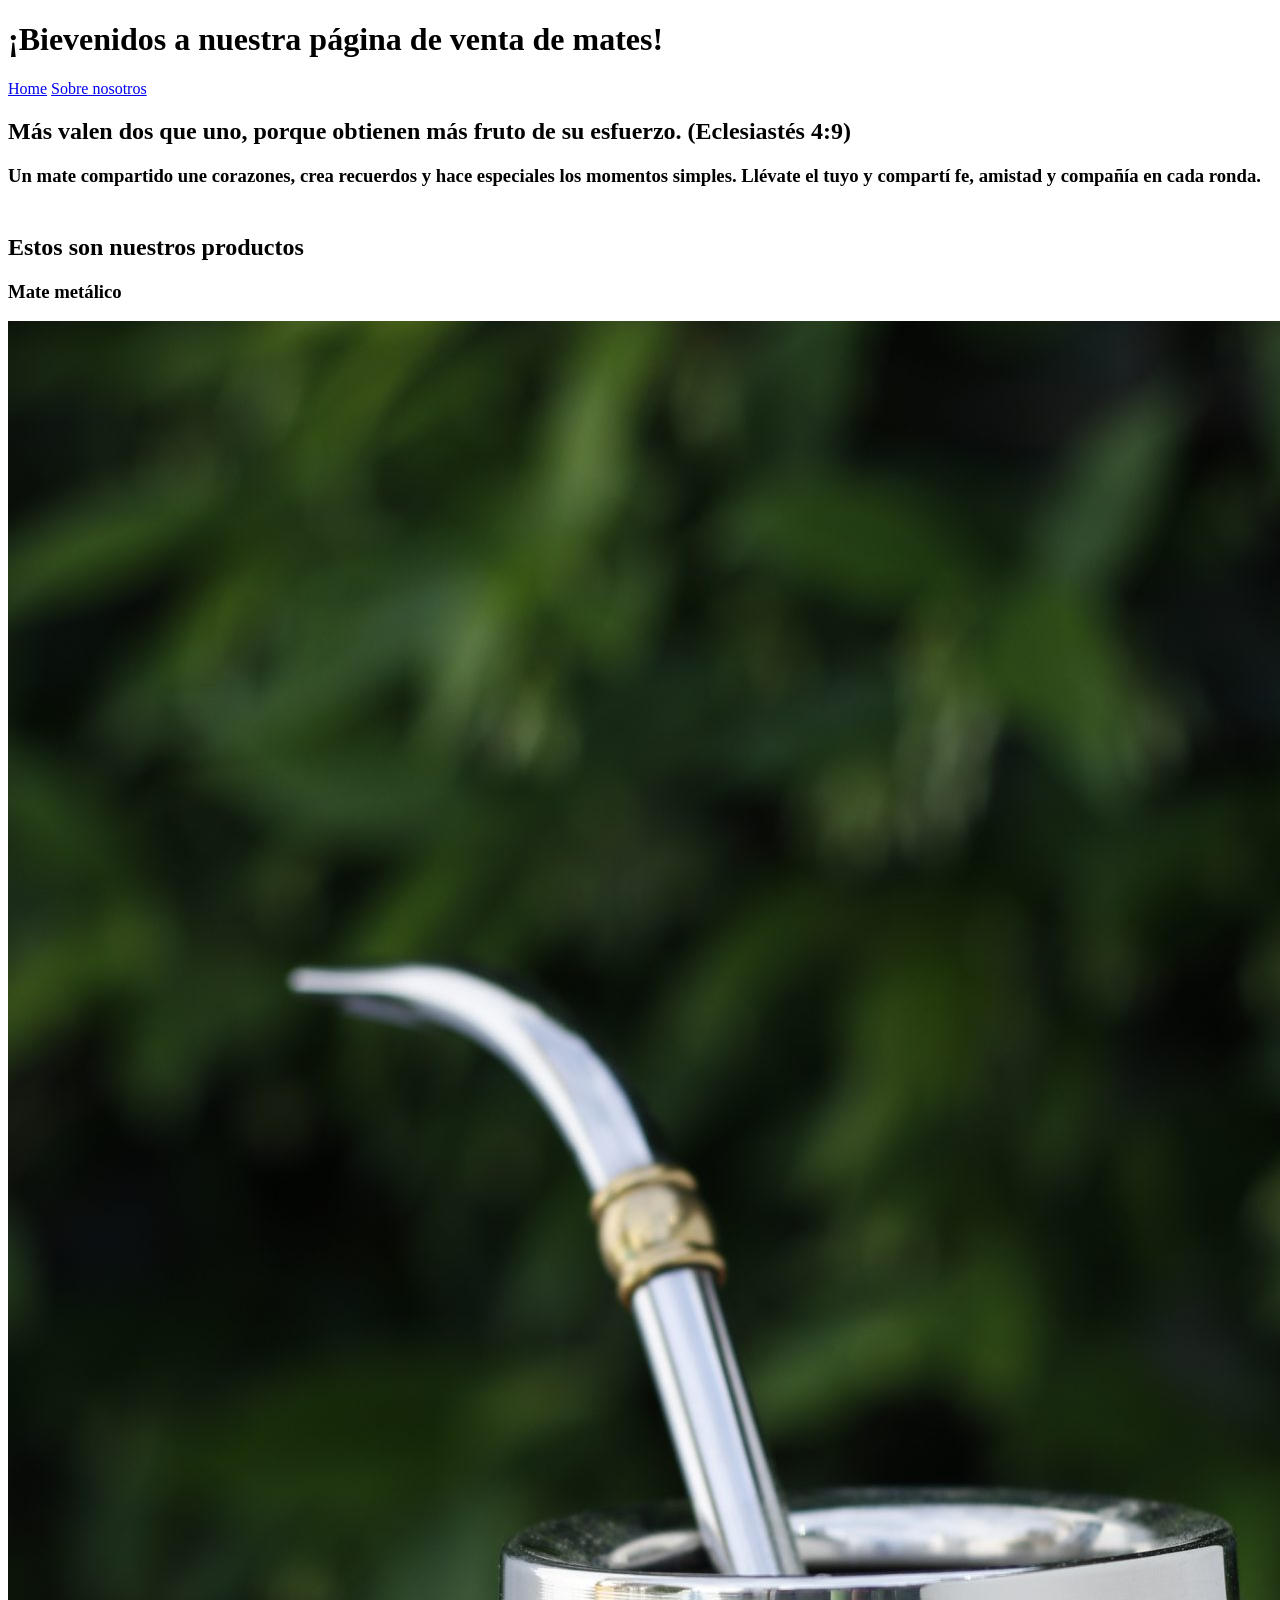
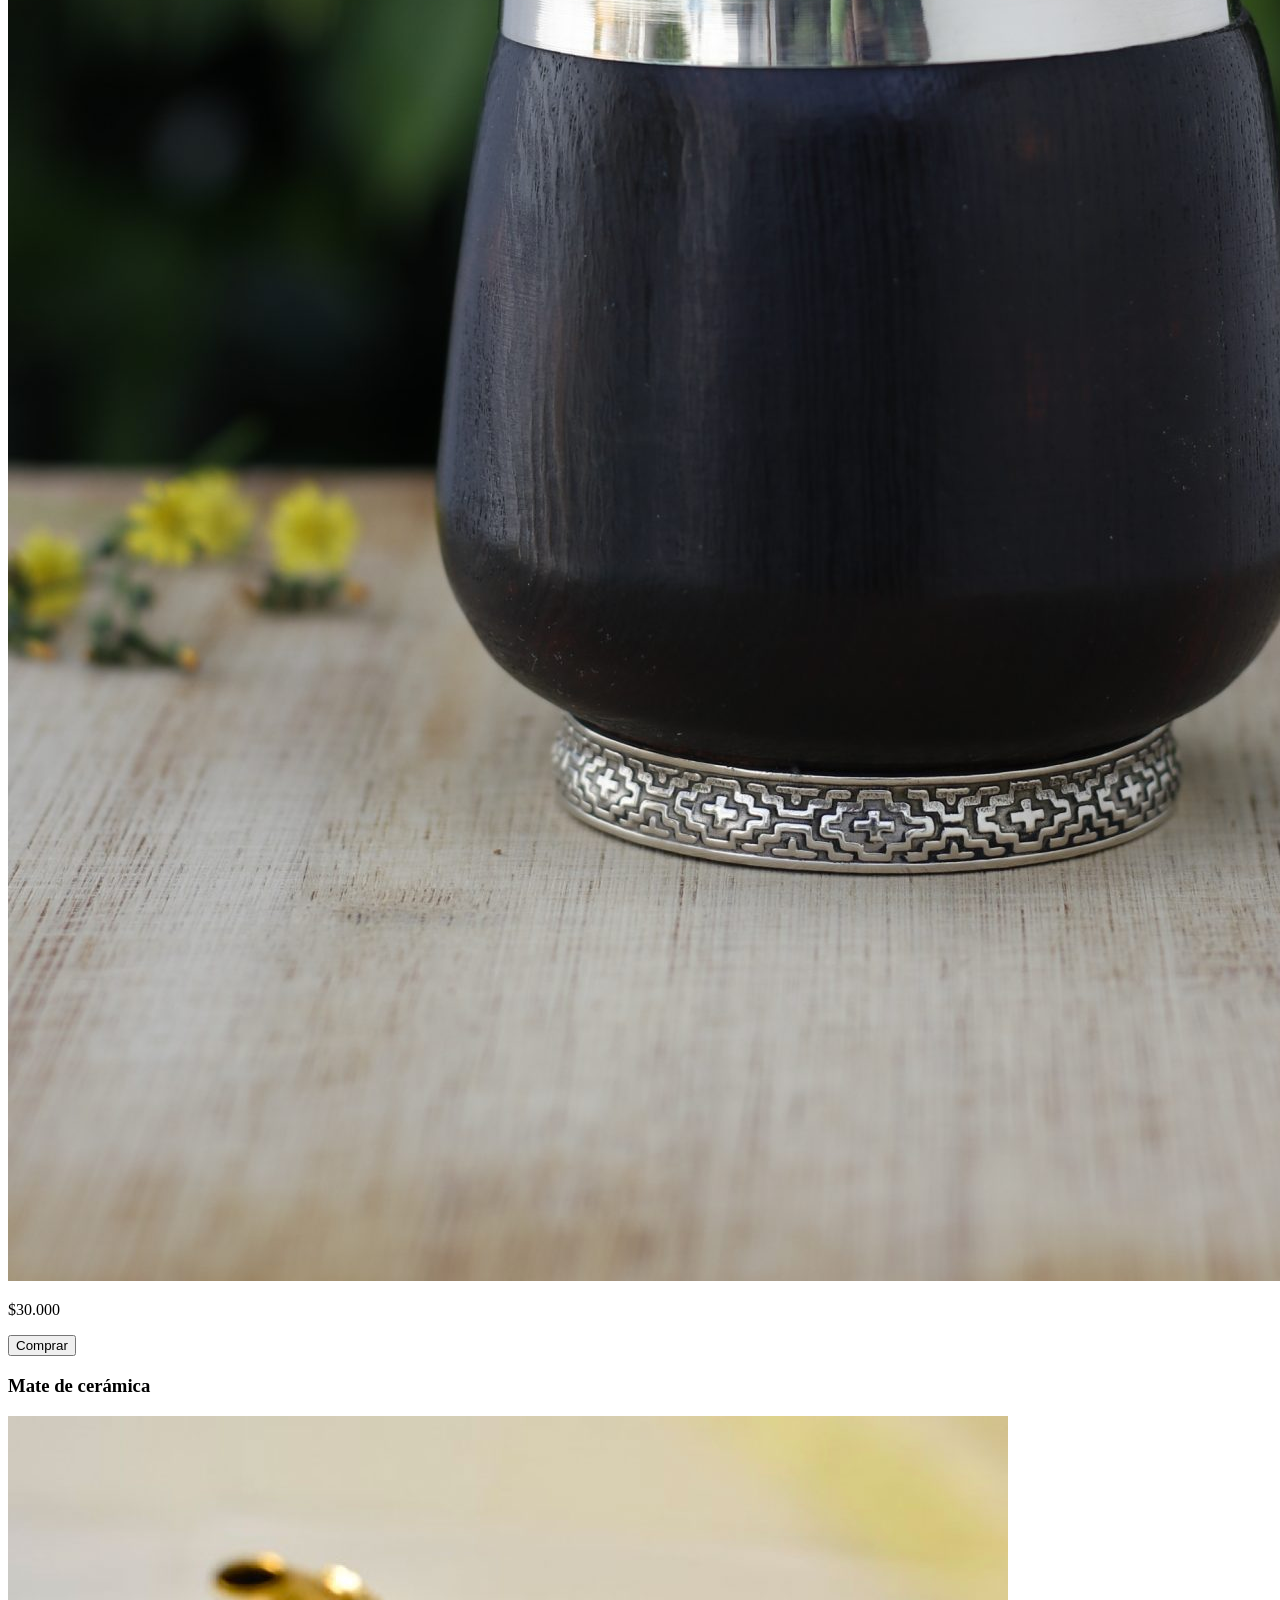
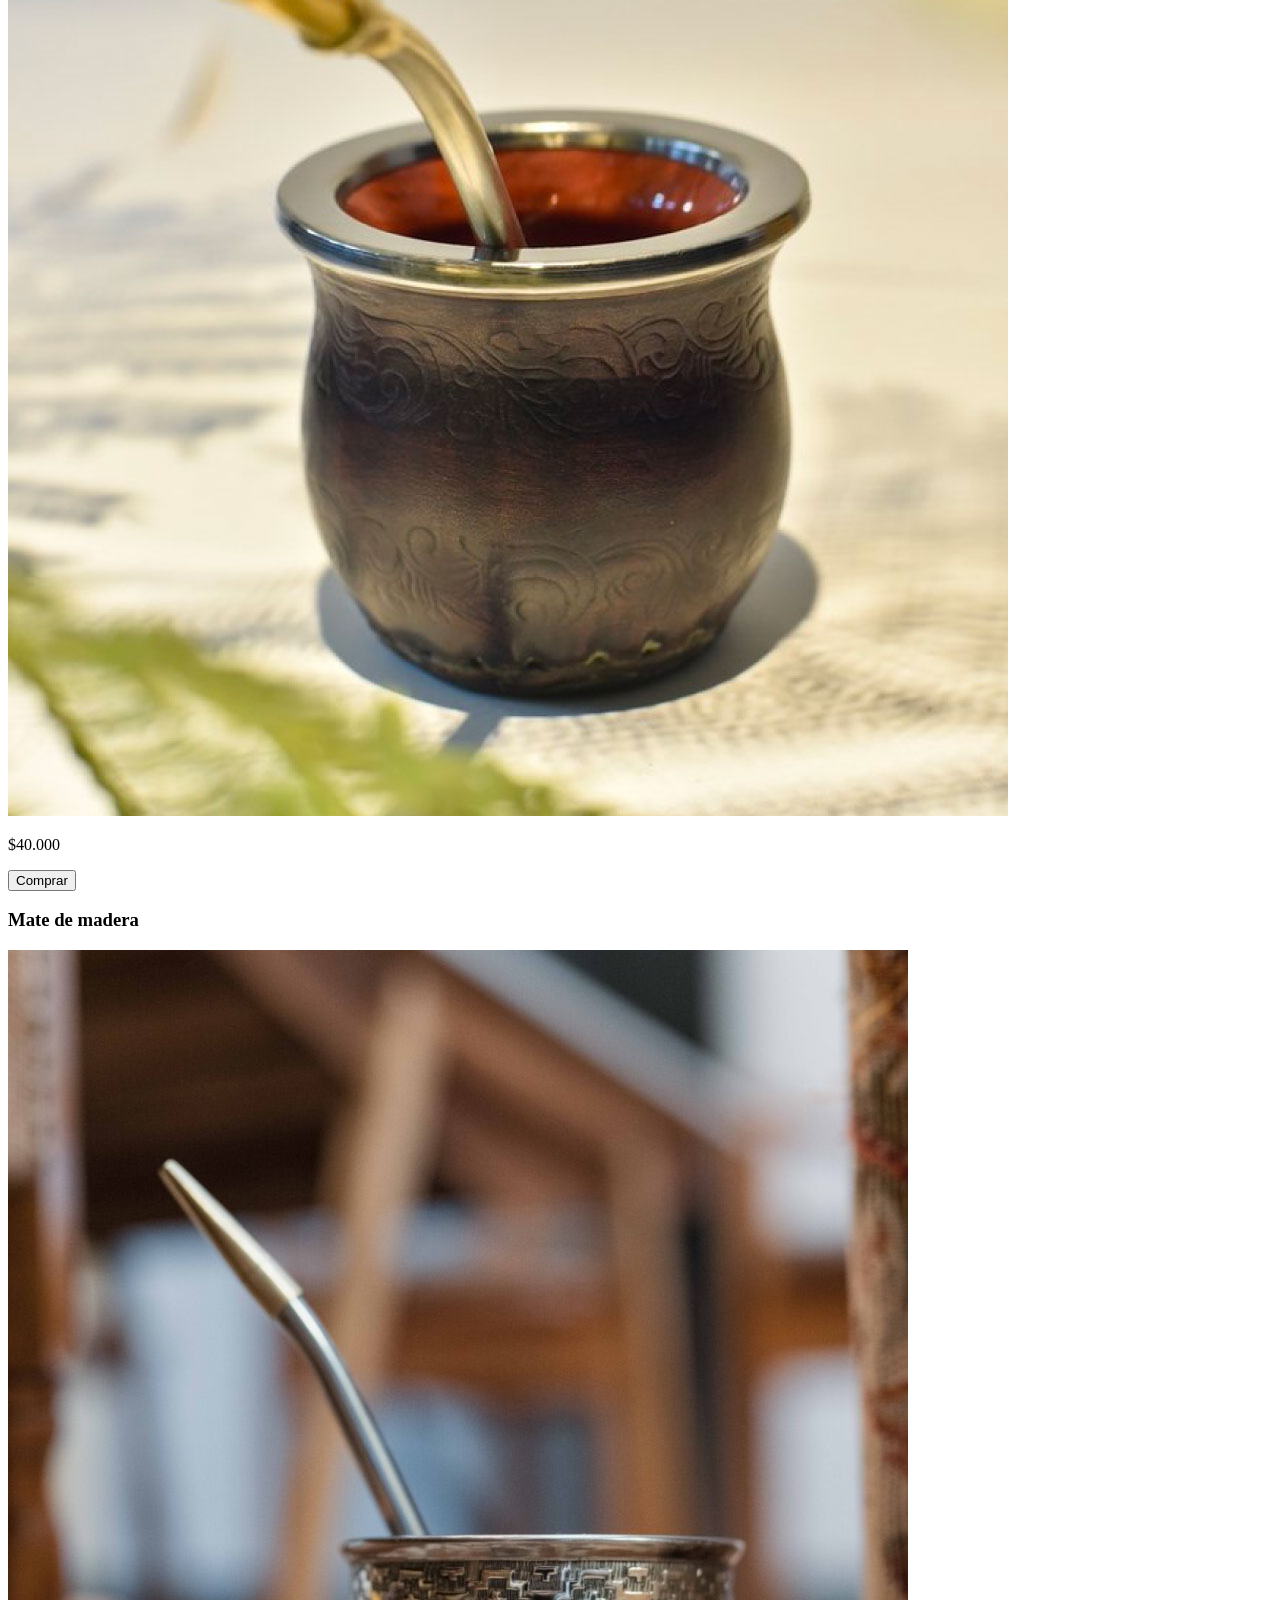
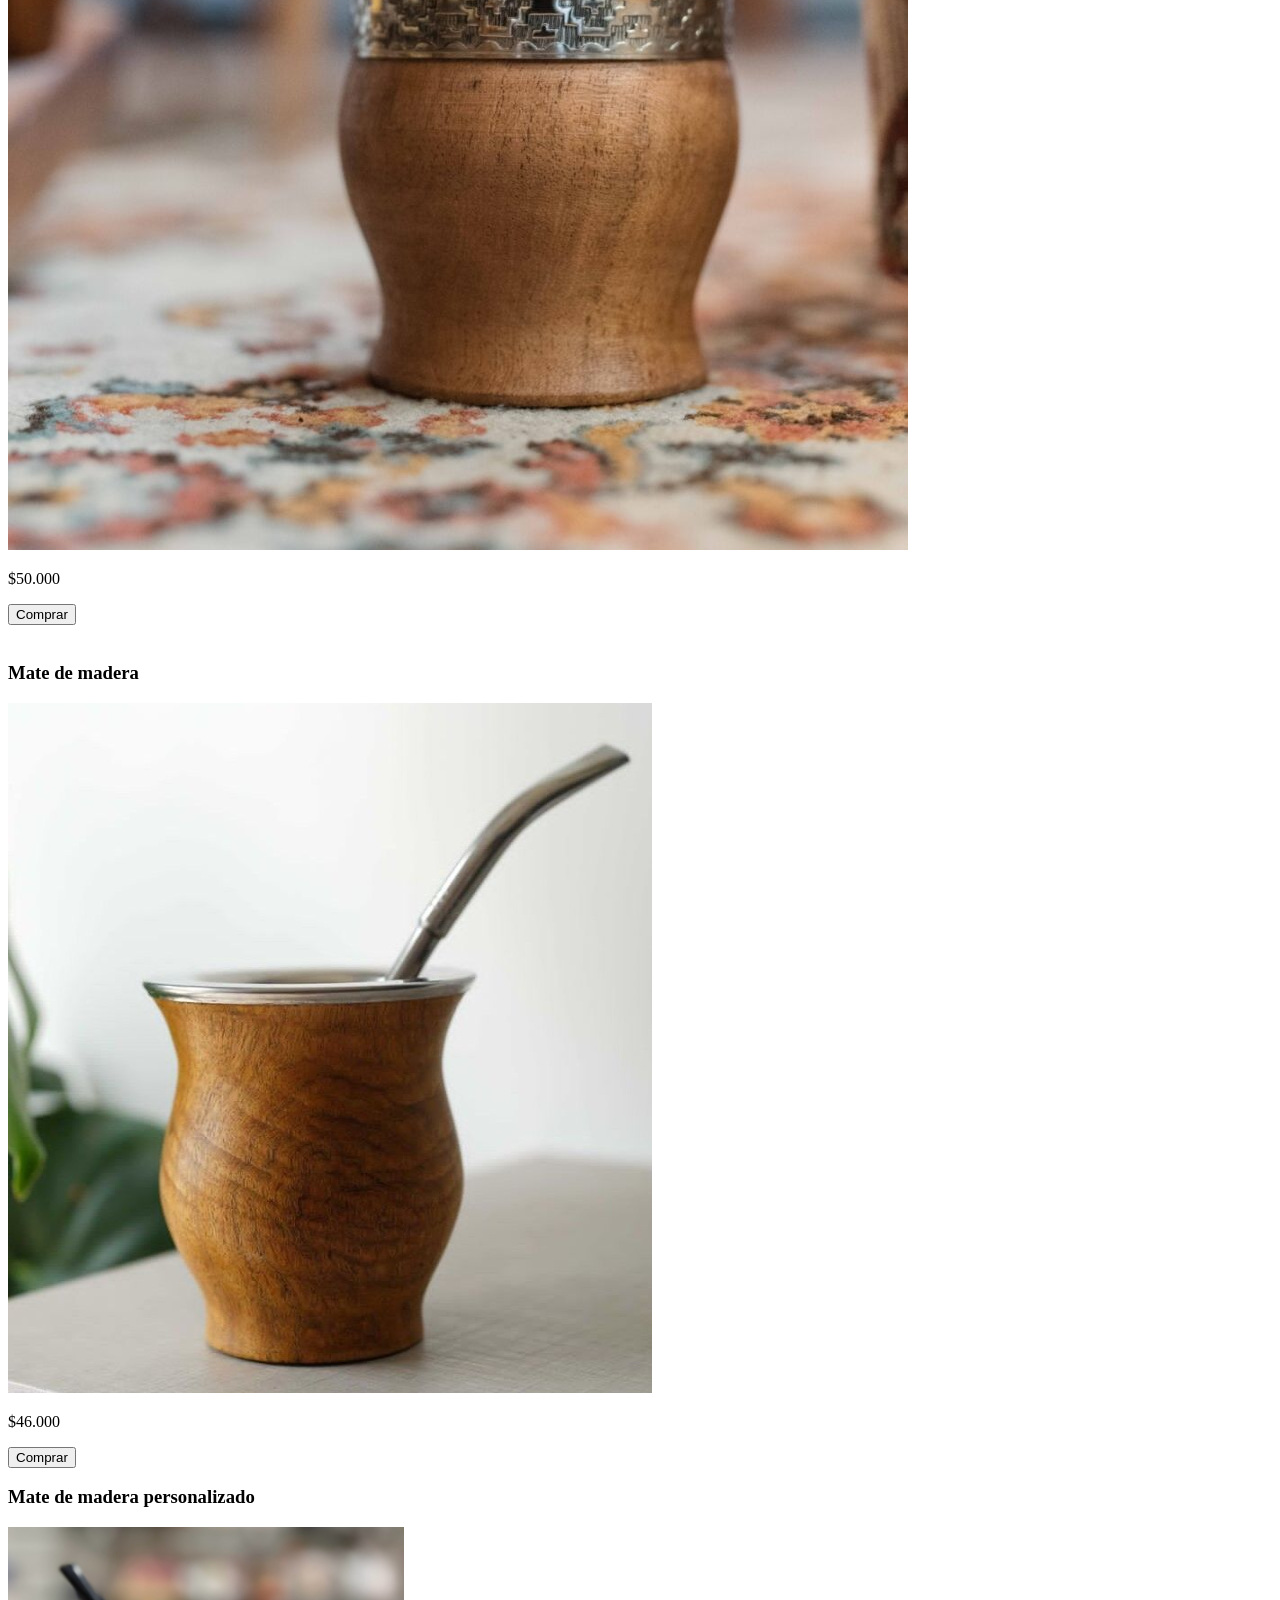
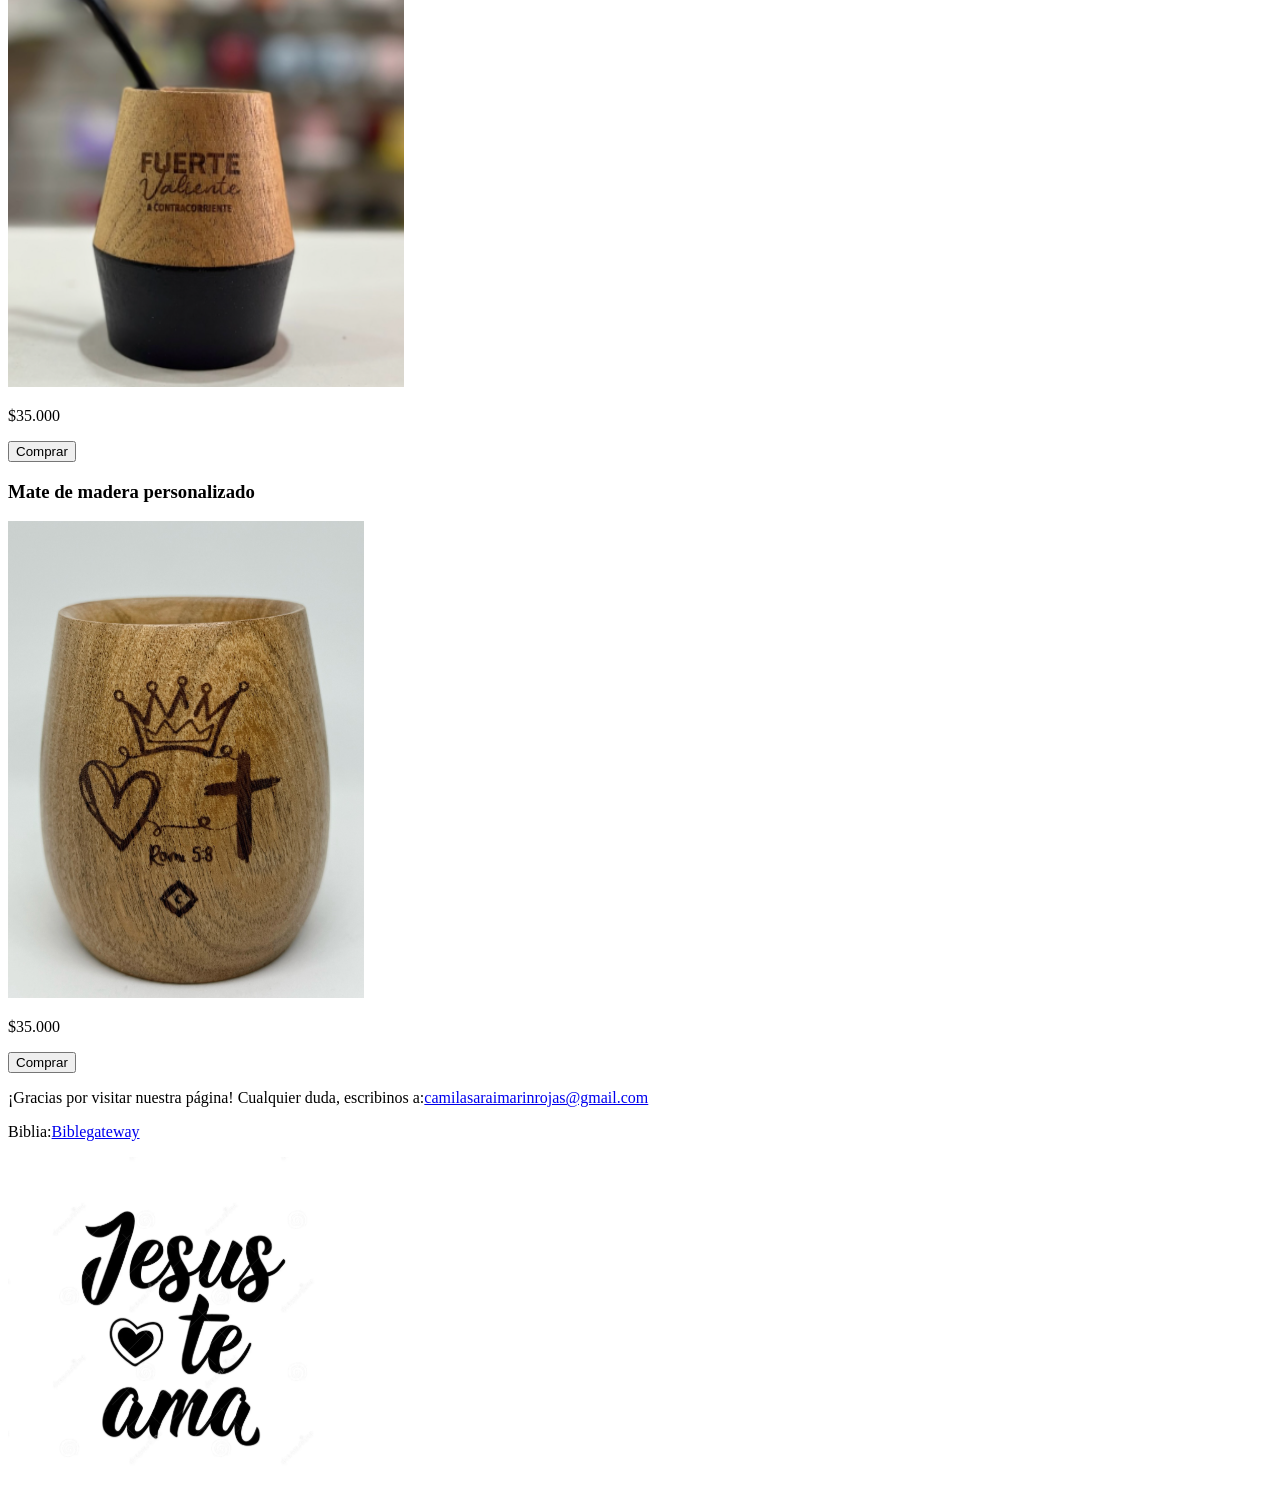
==== index.html @ dd7cd0bf "Entrega final landing page - Marín Camila" ====
<!DOCTYPE html>
<html lang="en">
<head>
    <meta charset="UTF-8">
    <meta name="viewport" content="width=device-width, initial-scale=1.0">
    <title>CMJ Design</title>
    <link rel="stylesheet" href="/clase_5/css/style.css">
</head>
<body>
    <header>
        <h1>¡Bievenidos a nuestra página de venta de mates!</h1>
    </header>
    <nav>   
        <a href="./index.html">Home</a>
        <a href="sobreNosotros.html">Sobre nosotros</a>
    </nav>
    <main>
        <h2 class="versiculoPrincipal">Más valen dos que uno, porque obtienen más fruto de su esfuerzo. (Eclesiastés 4:9)</h2>
        <h3>Un mate compartido une corazones, crea recuerdos y hace especiales los momentos simples. Llévate el tuyo y compartí fe, amistad y compañía en cada ronda.</h3>
        <h2><br>Estos son nuestros productos</h2>
        <div class="contenedor1">
            <div class="mates">
                <h3>Mate metálico</h3>
                <img src="./img/mate1.jpg" alt="mate 1">
                <p>$30.000</p>
                <button>Comprar</button>
            </div>
            <div class="mates">
                <h3>Mate de cerámica</h3>
                <img src="./img/mate2.jpg" alt="mate 2">
                <p>$40.000</p>
                <button>Comprar</button>
            </div>
            <div class="mates">
                <h3>Mate de madera</h3>
                <img src="./img/mate3.jpg" alt="mate 3">
                <p>$50.000</p>
                <button>Comprar</button>
            </div>
            <br>
            <div class="mates">
                <h3>Mate de madera</h3>
                <img src="./img/mate4.png" alt="mate 4">
                <p>$46.000</p>
                <button>Comprar</button>
            </div>
            <div class="mates">
                <h3>Mate de madera personalizado</h3>
                <img src="./img/mate5.png" alt="mate de fuerte y valiente">
                <p>$35.000</p>
                <button>Comprar</button>
            </div>
            <div class="mates">
                <h3>Mate de madera personalizado</h3>
                <img src="./img/mateCruz.png" alt="mate cruz es igual a amor">
                <p>$35.000</p>
                <button>Comprar</button>
            </div>
        </div>
    </main>
    <footer>
        <div class="contenedor2">
            <div class="textoFooter">
                <p>¡Gracias por visitar nuestra página! Cualquier duda, escribinos a:<a href="https://mail.google.com">camilasaraimarinrojas@gmail.com</a></p>
                <p>Biblia:<a href="https://www.biblegateway.com/">Biblegateway</a></p>
            </div>
            <div>
                <img id="logo" src="./img/logo.png" alt="Jesus te ama">
            </div>
        </div>
    </footer>
</body>
</html>
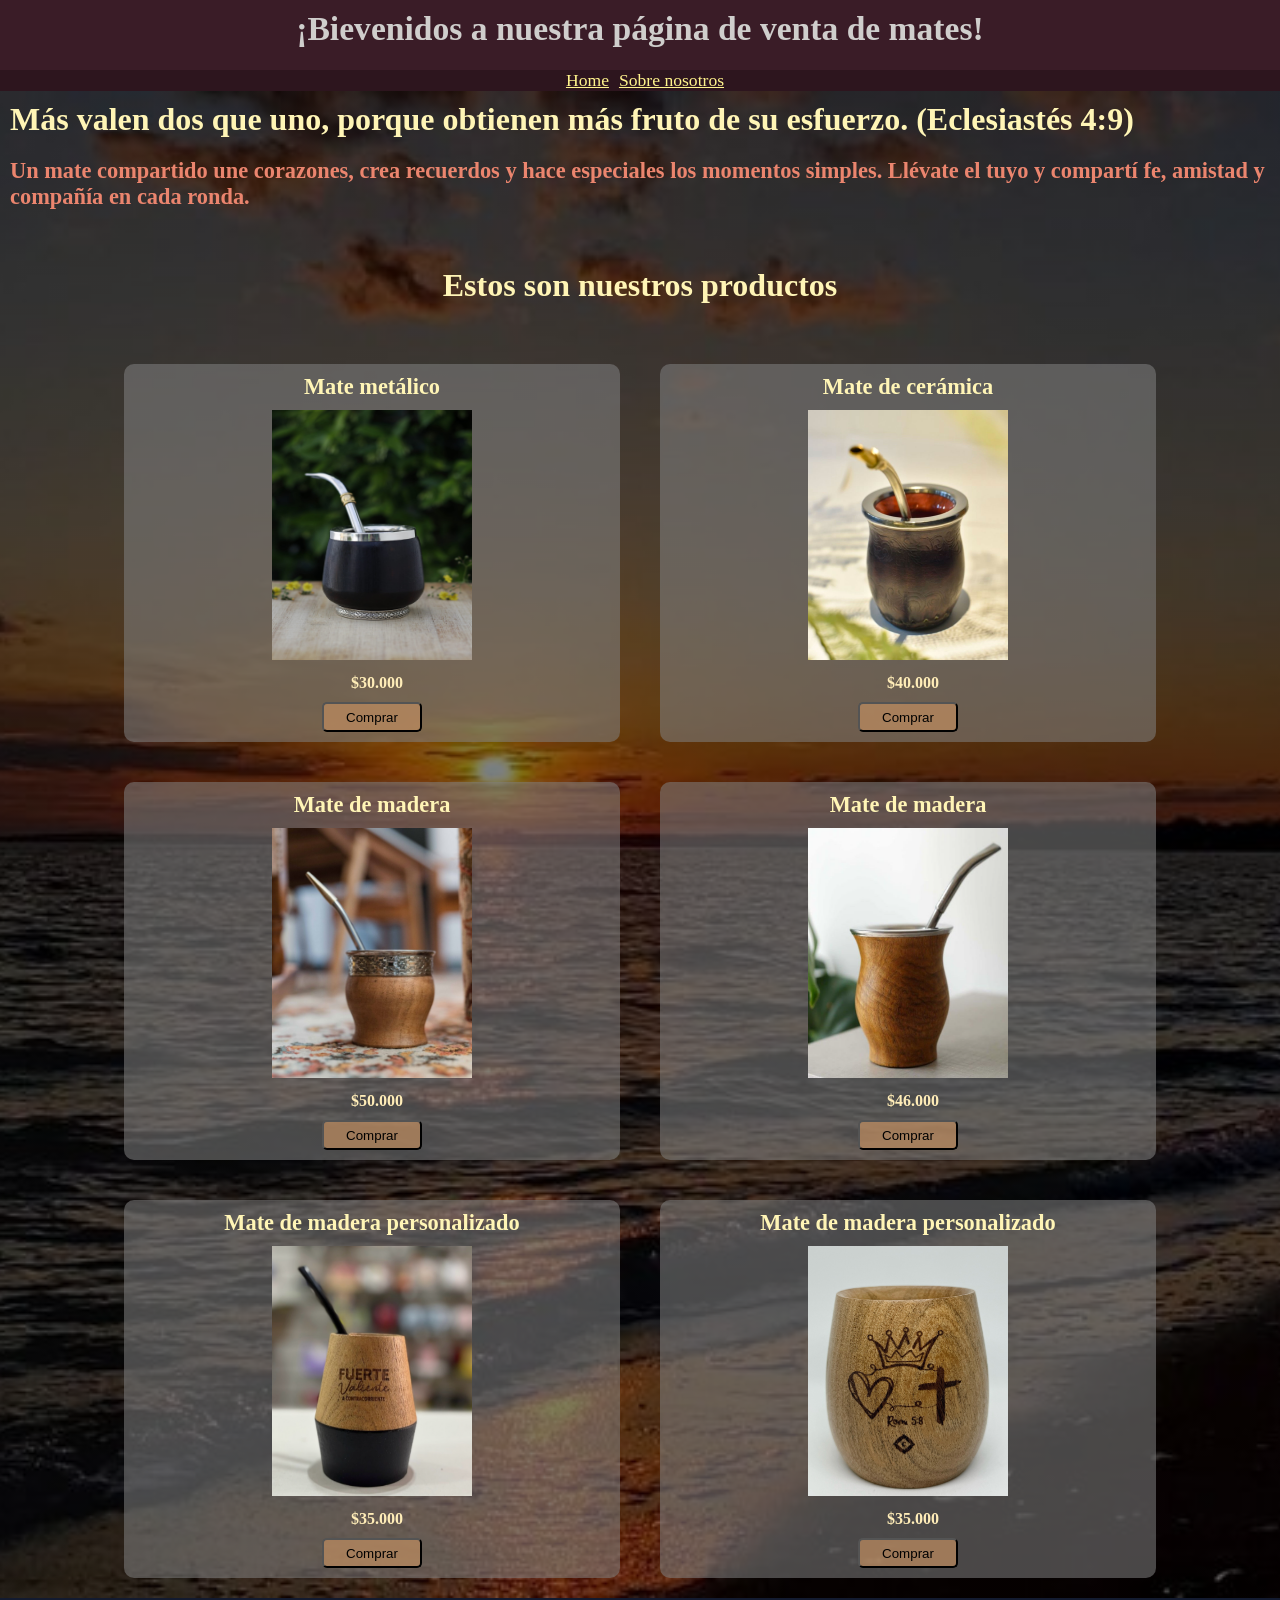
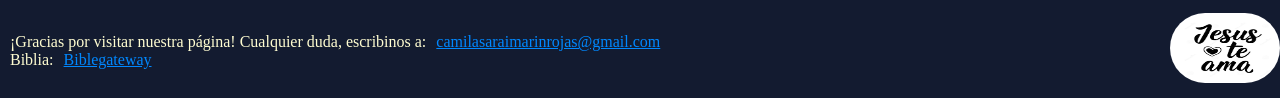
==== commit 705d9e4b: "corrección de css - VERSIÓN DEFINITIVA DEL PROYECTO" ====
--- a/index.html
+++ b/index.html
@@ -4,7 +4,7 @@
     <meta charset="UTF-8">
     <meta name="viewport" content="width=device-width, initial-scale=1.0">
     <title>CMJ Design</title>
-    <link rel="stylesheet" href="/clase_5/css/style.css">
+    <link rel="stylesheet" href="./css/style.css">
 </head>
 <body>
     <header>
--- a/css/style.css
+++ b/css/style.css
@@ -0,0 +1,229 @@
+*{
+    margin: 0;
+    padding: 0;
+    box-sizing: border-box;
+}
+
+header{
+    padding: 10px;
+    background-color: rgb(58, 28, 39);
+    height: 70px;
+    width: 100%;
+    object-position: bottom;
+    object-fit: cover;
+}
+
+nav{
+    display: flex;
+    justify-content: center;
+    background-color: rgb(45, 21, 30);
+}
+
+nav a{
+    color: rgb(255, 244, 141);
+    font-size: 110%;
+}
+
+h1{
+    color: #cfcecc;
+    text-align: center;
+    font-size: 250%;
+}
+
+main{
+    background-image:linear-gradient(rgba(0,0,0,0.5), rgba(0,0,0,0.5)), url("/img/horizonte.jpg");
+    background-size: cover;
+    background-position: center;
+    background-repeat: no-repeat;
+    width: 100%;
+    min-height: 100vh;
+}
+
+
+h2{
+    padding: 10px;
+    color: rgb(255, 245, 182);
+    text-align: center;
+    font-size: 200%;
+}
+
+.versiculoPrincipal{
+    text-align:left;
+}
+
+h3{
+    color: rgb(235, 133, 110);
+    font-size: 140%;
+    margin: 10px;
+}
+
+.mates h3 {
+    color: rgb(255, 245, 182);
+}
+
+p{
+    color: rgb(255, 253, 209);
+    margin-left: 10px;
+    margin-top: 0px;
+    font-family: Cambria, Cochin, Georgia, Times, 'Times New Roman', serif;
+}
+
+img{
+    width: 200px;
+    height: 250px;
+    margin-bottom: 5px;
+}
+
+.mates{
+    /*border: 2px rgb(130, 0, 65) solid;*/
+    border-radius: 10px;
+    margin: 0px 90px 60px 190px; 
+    text-align: center;
+    background: rgba(128, 128, 128, 0.555);
+    height: 380px;
+    width: 320px;
+}
+
+.mates p{
+    margin-top: 5px;
+    color: hwb(45 72% 0%);
+    font-weight: bold;
+}
+
+button{
+    color: rgb(0, 0, 0);
+    background-color:  rgba(189, 141, 96, 0.729);
+    border-radius: 5px;
+    margin-top: 10px;
+    width: 100px;
+    height: 30px;
+}
+
+.contenedor1{
+    display: flex;
+    flex-wrap: wrap;
+    margin: 30px 20px 0px 20px; 
+    padding-top: -60px;
+}
+
+.contenedor2{
+    margin: 5px 0px 5px 0px; 
+    display: flex;
+    justify-content: space-between;
+}
+
+#logo{
+    border-radius: 70px;
+    width: 110px;
+    height: 70px;
+}
+
+footer{
+    padding-top: 10px;
+    height: 100px;
+    background: rgb(19, 27, 48);
+}
+
+a{
+    margin-left: 10px;
+    color: rgb(0, 136, 255);
+}
+
+.textoFooter{
+    padding-top: 20px;
+}
+
+@media ((min-width: 0px) and (max-width: 768px)){
+
+    h1{
+        font-size: 150%;
+    }
+
+    h2{
+        font-size: 140%;
+    }
+
+    h3{
+        font-size: 120%;
+    }
+
+    .contenedor1{
+        display: flex;
+        flex-direction: column;
+        align-items: center;
+    }
+
+    .mates{
+        width: 90%;
+        margin-left: 0;
+        margin-right: 0;
+    }
+
+    footer{
+        height: 150px;
+    }
+
+    main{
+        background-image:linear-gradient(rgba(0,0,0,0.5), rgba(0,0,0,0.5)), url("/img/horizonteVertical.jpg");
+        background-size: cover;
+        background-position: center;
+        background-repeat: no-repeat;
+    }
+}
+
+@media ((min-width: 769px) and (max-width: 1499px)){
+    h1{
+    color: #cfcecc;
+    text-align: center;
+    font-size: 210%;
+}
+
+    .contenedor1{
+        display: flex;
+        flex-wrap: wrap;
+        justify-content: center;
+    }
+
+    .mates{
+        width: 40%;
+        height: auto;
+        padding-bottom: 10px;
+        margin: 20px;
+    }
+}
+
+@media ((min-width: 1500px) and (max-width: 1799px)){
+    .contenedor1{
+        padding: -20px;
+        display: flex;
+        flex-wrap: wrap;
+        justify-content: center;
+    }
+
+    .mates{
+        /*border: 2px rgb(130, 0, 65) solid;*/
+        border-radius: 10px;
+        margin: 0px 60px 60px 60px; 
+        text-align: center;
+        background: rgba(128, 128, 128, 0.555);
+        height: 380px;
+        width: 320px;
+    }
+}
+
+.aboutUsText{
+    padding-top: 20px;
+    font-size: 120%;
+}
+
+.AboutUsH3{
+    margin-top: 60px;
+    margin-bottom: -10px;
+}
+
+.AboutUsH4{
+    margin-top: 80px;
+    font-size: 220%;
+    color: rgb(255, 221, 0);
+    text-align: center;
+}
